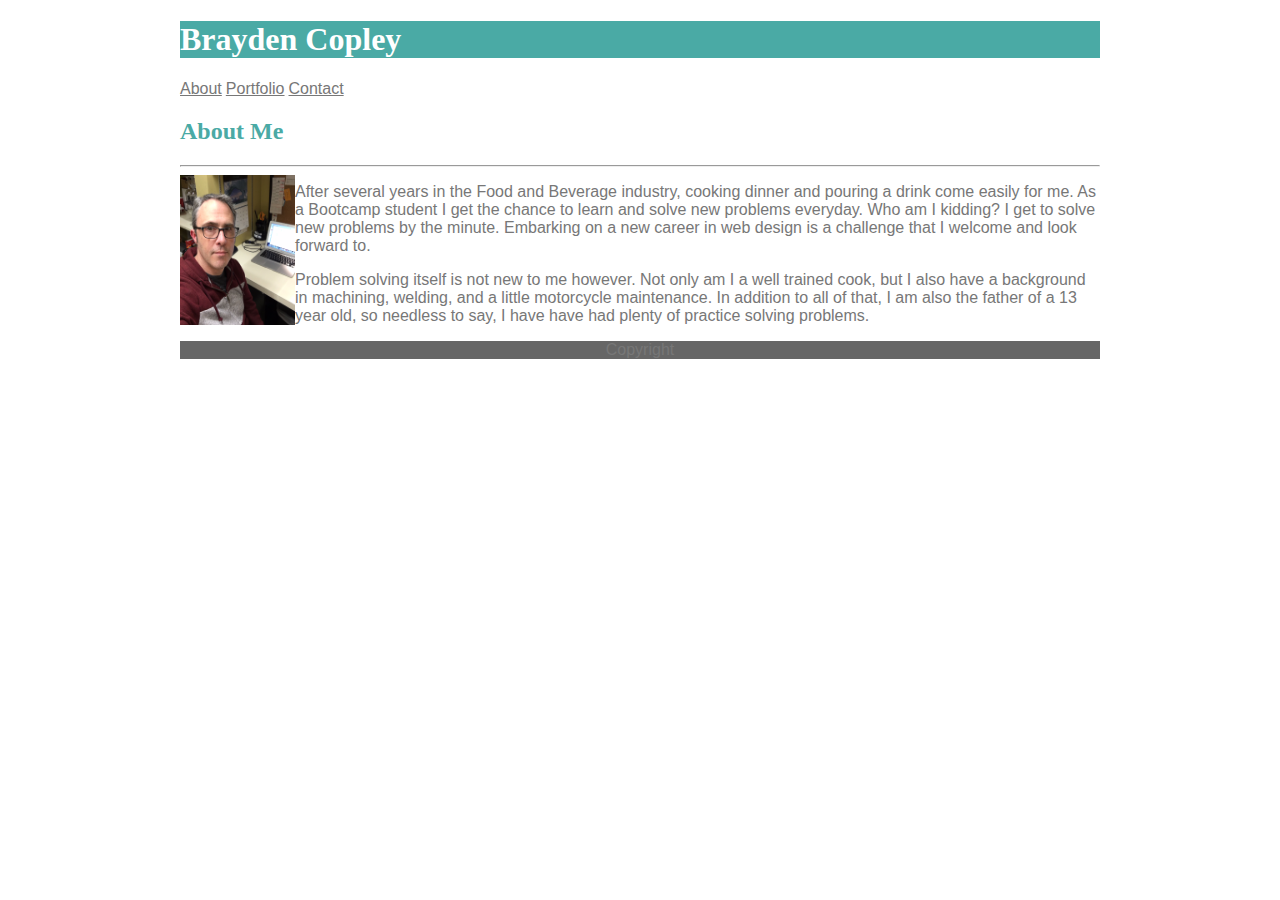
==== index.html @ 4f69c53a "added initial css" ====
<!DOCTYPE html>
<html charset: UTF-8>
    <head>
        <title>Brayden Copley-Portfolio</title>
        <link rel="stylesheet" type="text/css" href="assets/css/style.css">
    </head>
    <body>
        <h1>Brayden Copley</h1>
        <a href="index.html">About</a>
        <a href="portfolio.html">Portfolio</a>
        <a href="contact.html">Contact</a>
        <h2>About Me</h2>
        <hr>
        <img class=profilepic src="assets/images/IMG_4471.jpg" alt="Profile Picture">
        <p>After several years in the Food and Beverage industry, cooking dinner and pouring
            a drink come easily for me. As a Bootcamp student I get the chance to learn and
            solve new problems everyday. Who am I kidding? I get to solve new problems by the
            minute. Embarking on a new career in web design is a challenge
            that I welcome and look forward to. 
        </p>
        <p>Problem solving itself is not new to me however. Not only am I a well trained cook,
            but I also have a background in machining, welding, and a little motorcycle maintenance.
            In addition to all of that, I am also the father of a 13 year old, so needless to say, I have 
            have had plenty of practice solving problems.
        </p>

    </body>
    <footer>Copyright</footer>
</html>
---- assets/css/style.css ----
body {
    width: 920px;
    margin: auto;
}

h1 {
    font-family: 'Georgia', Times, Times New Roman, serif;
    background: #4aaaa5;
    color: #ffffff
}

a {
    font-family: 'Arial', 'Helvetica Neue', Helvetica, sans-serif;
    color: #777777;
}

h2 {
    font-family: 'Georgia', Times, Times New Roman, serif;
    color: #4aaaa5;
}

hr {

}

.profilepic {
    width: 115px;
    height: 150px;
    float: left;
}

p {
    font-family: 'Arial', 'Helvetica Neue', Helvetica, sans-serif;
    color: #777777;
}

label {
    font-family: 'Arial', 'Helvetica Neue', Helvetica, sans-serif;
    color: #777777;
}

button {
    font-family: 'Arial', 'Helvetica Neue', Helvetica, sans-serif;
    font-size: 15px;
    color: #ffffff;
    background: #4aaaa5;
    border: none;
    width: 120px;
    height: 40px;
}

.project {
    width: 150px;
    height: 30px;
}

h3 {
    font-family: 'Georgia', Times, Times New Roman, serif;
    font-size: 15px;
    font-weight: normal;
    background: #4aaaa5;
    color: #ffffff;
    text-align: center;
    padding-top: 10px;
}

footer {
    font-family: 'Arial', 'Helvetica Neue', Helvetica, sans-serif;
    color: #777777;
    background: #666666;
    text-align: center;
}
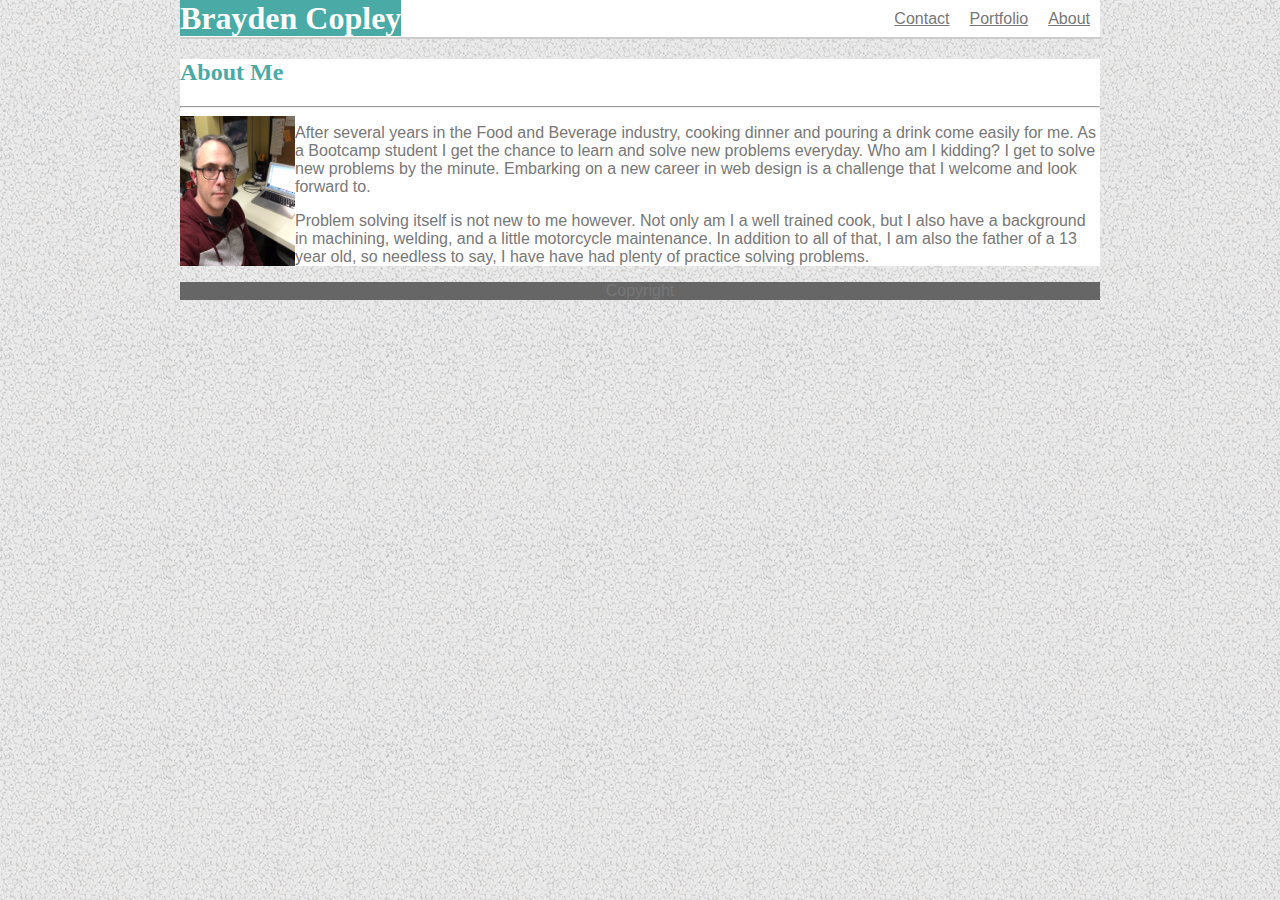
==== commit 9947ed65: "HTML and some CSS complete" ====
--- a/index.html
+++ b/index.html
@@ -1,14 +1,17 @@
 <!DOCTYPE html>
-<html charset: UTF-8>
+<html lang="en">
     <head>
         <title>Brayden Copley-Portfolio</title>
         <link rel="stylesheet" type="text/css" href="assets/css/style.css">
     </head>
     <body>
+        <header>
         <h1>Brayden Copley</h1>
         <a href="index.html">About</a>
         <a href="portfolio.html">Portfolio</a>
         <a href="contact.html">Contact</a>
+        </header>
+        <div class="wrapper">
         <h2>About Me</h2>
         <hr>
         <img class=profilepic src="assets/images/IMG_4471.jpg" alt="Profile Picture">
@@ -23,7 +26,9 @@
             In addition to all of that, I am also the father of a 13 year old, so needless to say, I have 
             have had plenty of practice solving problems.
         </p>
+        </div>
+        <footer>Copyright</footer>
 
     </body>
-    <footer>Copyright</footer>
+    
 </html>--- a/assets/css/style.css
+++ b/assets/css/style.css
@@ -1,17 +1,33 @@
 body {
     width: 920px;
     margin: auto;
+    background-image: url("../images/gravel.png");
+    background-repeat: repeat;
 }
 
 h1 {
     font-family: 'Georgia', Times, Times New Roman, serif;
     background: #4aaaa5;
-    color: #ffffff
+    color: #ffffff;
+    display: inline;
+}
+
+header {
+    background: #ffffff;
+    border-color: #cccccc;
+    border-bottom-style: solid;
+    border-bottom-width: 2px;
 }
 
 a {
     font-family: 'Arial', 'Helvetica Neue', Helvetica, sans-serif;
     color: #777777;
+    float: right;
+    padding: 10px;
+}
+
+.wrapper {
+    background: #ffffff;
 }
 
 h2 {
@@ -32,6 +48,7 @@
 p {
     font-family: 'Arial', 'Helvetica Neue', Helvetica, sans-serif;
     color: #777777;
+    background: #ffffff;
 }
 
 label {
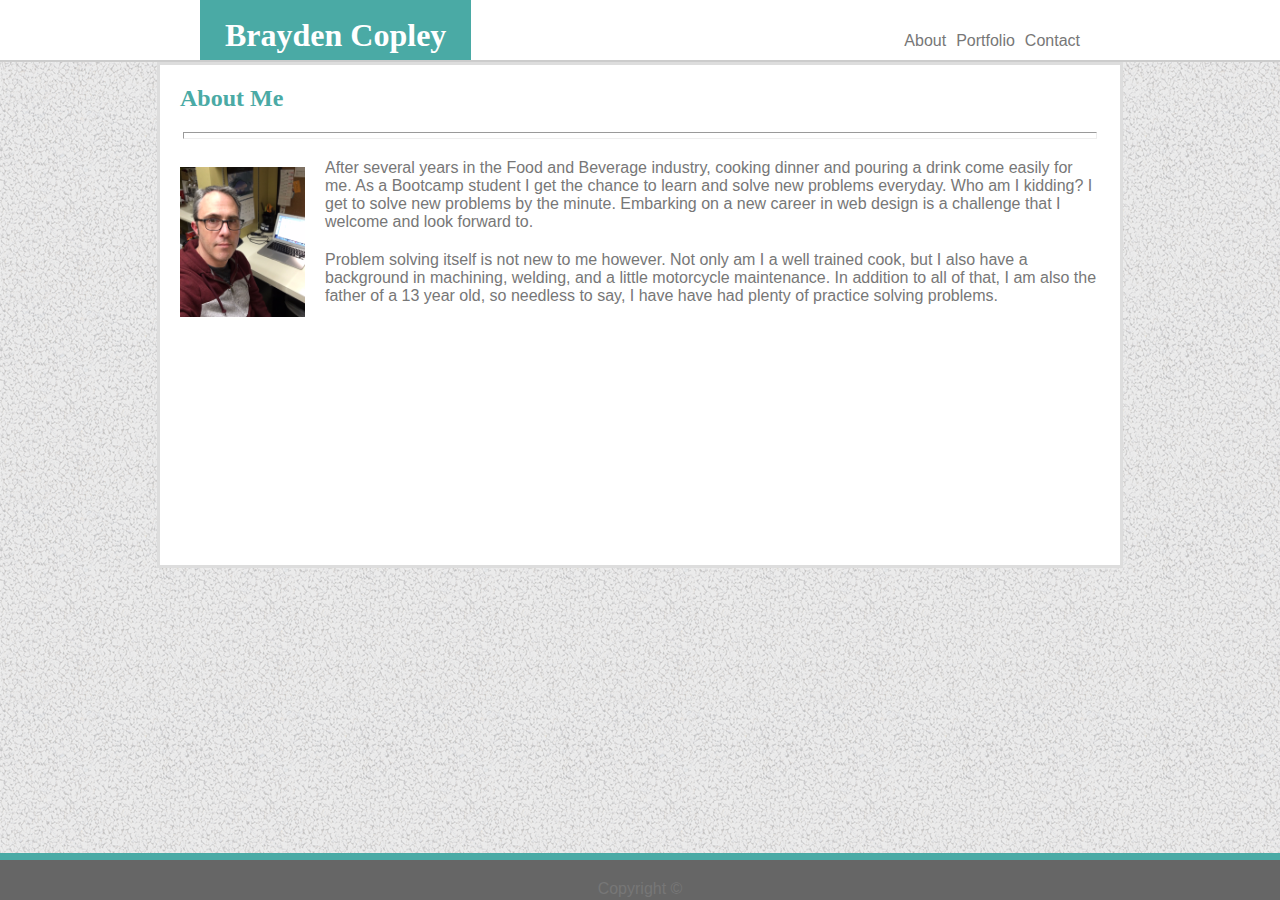
==== commit 6fea1499: "Everything working except the gallery on the portfolio page" ====
--- a/index.html
+++ b/index.html
@@ -6,28 +6,32 @@
     </head>
     <body>
         <header>
-        <h1>Brayden Copley</h1>
-        <a href="index.html">About</a>
-        <a href="portfolio.html">Portfolio</a>
-        <a href="contact.html">Contact</a>
+            <h1>Brayden Copley</h1>
+            <div class="navbar">
+                <ul>
+                    <li><a class="nav" href="contact.html">Contact</a></li>
+                    <li><a class="nav" href="portfolio.html">Portfolio</a></li>
+                    <li><a class="nav" href="index.html">About</a></li>
+                </ul>
+            </div>
         </header>
         <div class="wrapper">
-        <h2>About Me</h2>
-        <hr>
-        <img class=profilepic src="assets/images/IMG_4471.jpg" alt="Profile Picture">
-        <p>After several years in the Food and Beverage industry, cooking dinner and pouring
+            <h2>About Me</h2>
+            <hr>
+            <img class=profilepic src="assets/images/IMG_4471.jpg" alt="Profile Picture">
+            <p>After several years in the Food and Beverage industry, cooking dinner and pouring
             a drink come easily for me. As a Bootcamp student I get the chance to learn and
             solve new problems everyday. Who am I kidding? I get to solve new problems by the
             minute. Embarking on a new career in web design is a challenge
             that I welcome and look forward to. 
-        </p>
-        <p>Problem solving itself is not new to me however. Not only am I a well trained cook,
+            </p>
+            <p>Problem solving itself is not new to me however. Not only am I a well trained cook,
             but I also have a background in machining, welding, and a little motorcycle maintenance.
             In addition to all of that, I am also the father of a 13 year old, so needless to say, I have 
             have had plenty of practice solving problems.
-        </p>
+            </p>
         </div>
-        <footer>Copyright</footer>
+        <footer>Copyright &copy;</footer>
 
     </body>
     
--- a/assets/css/style.css
+++ b/assets/css/style.css
@@ -1,5 +1,4 @@
 body {
-    width: 920px;
     margin: auto;
     background-image: url("../images/gravel.png");
     background-repeat: repeat;
@@ -10,6 +9,10 @@
     background: #4aaaa5;
     color: #ffffff;
     display: inline;
+    line-height: 71px;
+    padding: 25px 25px 7px 25px;
+    margin-left: 200px;
+
 }
 
 header {
@@ -17,43 +20,81 @@
     border-color: #cccccc;
     border-bottom-style: solid;
     border-bottom-width: 2px;
+    height: 60px;
+    line-height: 50px;
 }
 
-a {
+ul {
+    list-style-type: none;
+}
+
+li {
+    float: right;
+    padding-left: 10px;
+}
+
+.navbar{
+    margin-right: 200px;
+    float: right;
+}
+
+.nav {
     font-family: 'Arial', 'Helvetica Neue', Helvetica, sans-serif;
     color: #777777;
+    text-decoration: none;
     float: right;
-    padding: 10px;
 }
 
 .wrapper {
     background: #ffffff;
+    border-color: #dddddd;
+    border-width: 3px;
+    border-style: solid;
+    height: 500px;
+    width: 960px;
+    margin: auto;
 }
 
 h2 {
     font-family: 'Georgia', Times, Times New Roman, serif;
     color: #4aaaa5;
+    margin: 20px;
 }
 
 hr {
-
+    width: 95%;
+    height: 5px;
+    color: black;
 }
 
 .profilepic {
-    width: 115px;
+    width: 125px;
     height: 150px;
     float: left;
+    margin: 20px;
 }
 
 p {
     font-family: 'Arial', 'Helvetica Neue', Helvetica, sans-serif;
     color: #777777;
     background: #ffffff;
+    margin: 20px;
 }
 
 label {
     font-family: 'Arial', 'Helvetica Neue', Helvetica, sans-serif;
     color: #777777;
+    margin: 20px 20px 5px 20px;
+}
+
+input {
+    margin: 5px 20px;
+    width: 95%;
+}
+
+textarea {
+    margin: 5px 20px;
+    width: 95%;
 }
 
 button {
@@ -64,11 +105,20 @@
     border: none;
     width: 120px;
     height: 40px;
+    margin: 20px;
+}
+
+img {
+}
+
+.gallery {
+    display: inline-block;
 }
 
 .project {
     width: 150px;
     height: 30px;
+    display: inline-block;
 }
 
 h3 {
@@ -86,4 +136,12 @@
     color: #777777;
     background: #666666;
     text-align: center;
+    bottom: 0px;
+    position: fixed;
+    height: 20px;
+    width: 100%;
+    padding-top: 20px;
+    border-top-color: #4aaaa5;
+    border-top-style: solid;
+    border-top-width: 7px;
 }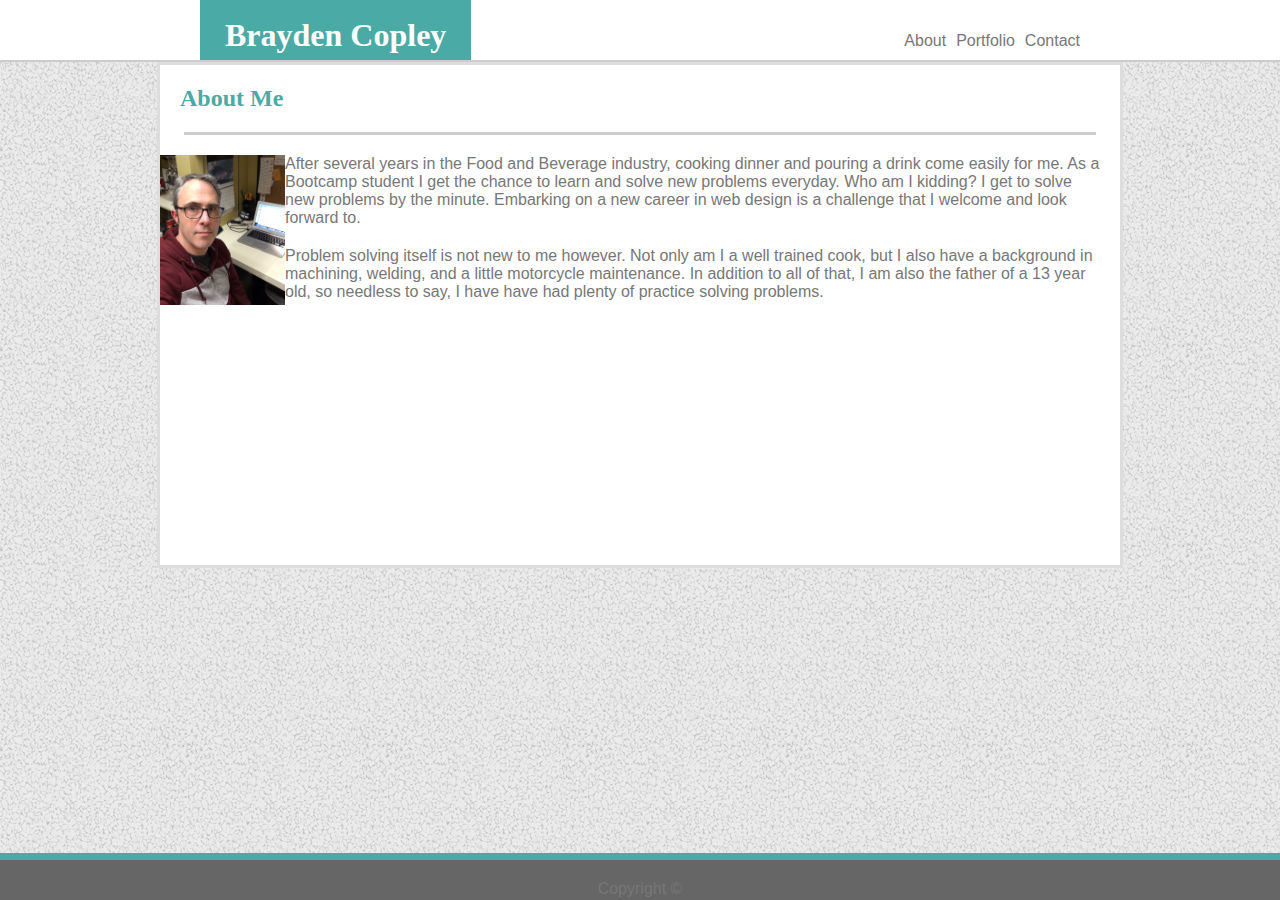
==== commit 1875cf0c: "attempting to add responsiveness. not very successfully." ====
--- a/index.html
+++ b/index.html
@@ -1,6 +1,7 @@
 <!DOCTYPE html>
 <html lang="en">
     <head>
+            <meta name="viewport" content="width=device-width, initial-scale=1">
         <title>Brayden Copley-Portfolio</title>
         <link rel="stylesheet" type="text/css" href="assets/css/style.css">
     </head>
@@ -17,7 +18,7 @@
         </header>
         <div class="wrapper">
             <h2>About Me</h2>
-            <hr>
+            <div class="divider"></div>
             <img class=profilepic src="assets/images/IMG_4471.jpg" alt="Profile Picture">
             <p>After several years in the Food and Beverage industry, cooking dinner and pouring
             a drink come easily for me. As a Bootcamp student I get the chance to learn and
--- a/assets/css/style.css
+++ b/assets/css/style.css
@@ -53,6 +53,7 @@
     height: 500px;
     width: 960px;
     margin: auto;
+    position: relative;
 }
 
 h2 {
@@ -61,17 +62,18 @@
     margin: 20px;
 }
 
-hr {
+.divider {
+    height: 3px;
     width: 95%;
-    height: 5px;
-    color: black;
+    background-color: #ccc;
+    margin: auto auto 20px;
 }
 
 .profilepic {
     width: 125px;
     height: 150px;
     float: left;
-    margin: 20px;
+    margin-right: auto 20px;
 }
 
 p {
@@ -113,6 +115,8 @@
 
 .gallery {
     display: inline-block;
+    position: absolute;
+    left: 100px;
 }
 
 .project {
@@ -129,6 +133,17 @@
     color: #ffffff;
     text-align: center;
     padding-top: 10px;
+    position: absolute;
+    bottom: 5px;
+    width: 100%;
+}
+
+
+.gallery > div {
+    position: relative;
+    width: 150px;
+    display: inline-block;
+    margin: 20px;
 }
 
 footer {
@@ -144,4 +159,54 @@
     border-top-color: #4aaaa5;
     border-top-style: solid;
     border-top-width: 7px;
-}+}
+
+@media (max-width: 980px) {
+    h1 {
+      margin-left: 20px;
+    }
+  
+  }
+  
+  @media (max-width: 768px) {
+    .container{
+      max-width: 748px;
+    }
+  
+    nav{
+      margin-right: 20px;
+    }
+  
+    .work {
+      margin: 20px 30px 25px 30px;
+    }
+  }
+  
+  @media (max-width: 640px) {
+    #masthead {
+      position: static;
+    }
+  
+    #main-container {
+      padding-top: 0;
+    }
+    
+    #logo {
+      width: 100%;
+    }
+  
+    nav {
+      width: 100%;
+      text-align: center;
+    }
+  
+    .auth-image {
+      width: 100%;
+    }
+  
+    .work {
+      width: 100%;
+      margin: 25px auto;
+    }
+  }
+  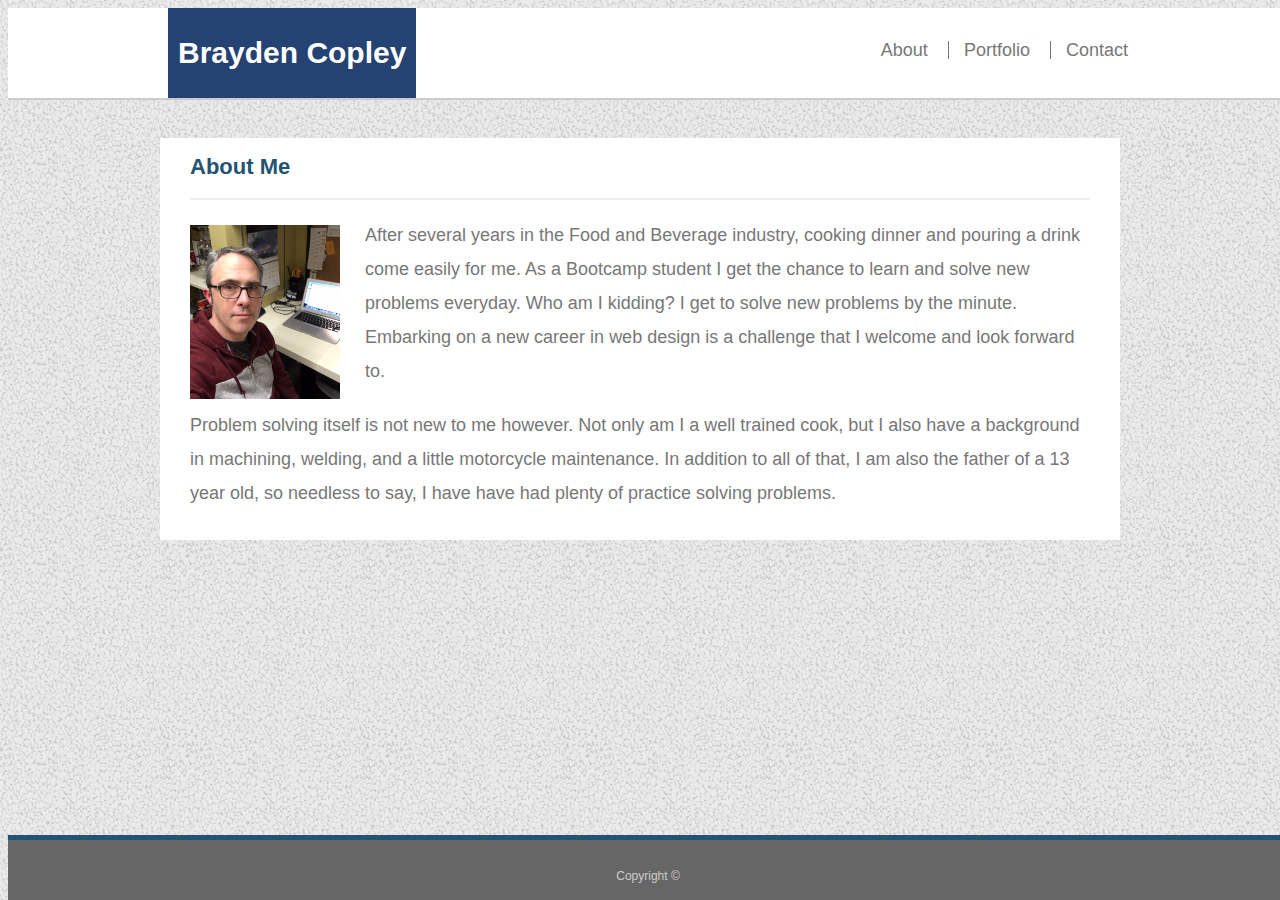
==== commit edbe3b49: "Added responsiveness, and changed color scheme." ====
--- a/index.html
+++ b/index.html
@@ -1,39 +1,47 @@
 <!DOCTYPE html>
 <html lang="en">
     <head>
-            <meta name="viewport" content="width=device-width, initial-scale=1">
+        <meta name="viewport" content="width=device-width, initial-scale=1">
         <title>Brayden Copley-Portfolio</title>
         <link rel="stylesheet" type="text/css" href="assets/css/style.css">
     </head>
+
     <body>
-        <header>
-            <h1>Brayden Copley</h1>
-            <div class="navbar">
-                <ul>
-                    <li><a class="nav" href="contact.html">Contact</a></li>
-                    <li><a class="nav" href="portfolio.html">Portfolio</a></li>
-                    <li><a class="nav" href="index.html">About</a></li>
-                </ul>
+
+        <header id = "masthead">
+            <div class="container">
+                <a href = "index.html" id="logo">Brayden Copley</a>
+                <nav>
+                    <a href="index.html">About</a>
+                    <a href="portfolio.html">Portfolio</a>
+                    <a href="contact.html">Contact</a>
+                </nav>
             </div>
         </header>
-        <div class="wrapper">
-            <h2>About Me</h2>
-            <div class="divider"></div>
-            <img class=profilepic src="assets/images/IMG_4471.jpg" alt="Profile Picture">
-            <p>After several years in the Food and Beverage industry, cooking dinner and pouring
-            a drink come easily for me. As a Bootcamp student I get the chance to learn and
-            solve new problems everyday. Who am I kidding? I get to solve new problems by the
-            minute. Embarking on a new career in web design is a challenge
-            that I welcome and look forward to. 
-            </p>
-            <p>Problem solving itself is not new to me however. Not only am I a well trained cook,
-            but I also have a background in machining, welding, and a little motorcycle maintenance.
-            In addition to all of that, I am also the father of a 13 year old, so needless to say, I have 
-            have had plenty of practice solving problems.
-            </p>
+
+        <div id="mainContainer" class="container">
+            <section class = "mainSection">
+                <h2>About Me</h2>
+                <img class=profilepic src="assets/images/IMG_4471.jpg" alt="Profile Picture">
+                <p>After several years in the Food and Beverage industry, cooking dinner and pouring
+                a drink come easily for me. As a Bootcamp student I get the chance to learn and
+                solve new problems everyday. Who am I kidding? I get to solve new problems by the
+                minute. Embarking on a new career in web design is a challenge
+                that I welcome and look forward to. 
+                </p>
+                <p>Problem solving itself is not new to me however. Not only am I a well trained cook,
+                but I also have a background in machining, welding, and a little motorcycle maintenance.
+                In addition to all of that, I am also the father of a 13 year old, so needless to say, I have 
+                have had plenty of practice solving problems.
+                </p>
+            </section>
+
         </div>
-        <footer>Copyright &copy;</footer>
 
+        <footer>
+            <div class = "container">
+                Copyright &copy;</footer>
+            </div>
     </body>
     
 </html>--- a/assets/css/style.css
+++ b/assets/css/style.css
@@ -1,87 +1,191 @@
+/* overall---------------------------------------------- */
+
 body {
-    margin: auto;
-    background-image: url("../images/gravel.png");
-    background-repeat: repeat;
+    background-image: url("../images/gravel.png"); 
+    background-repeat: repeat; 
+    /* background: #ffffff; */
+    color: #777777;
+    font-family: 'Arial', 'Helvetica Neue', Helvetica, sans-serif;
+    font-size: 18px;
+    line-height: 34px;
+}
+
+* {
+    box-sizing: border-box;
+}
+
+ /* general------------------------------------------------- */
+
+ .container {
+     clear: both;
+     max-width: 960px;
+     margin: 0 auto;
+     width: 100%;
+ }
+
+h1, h2, h3, p {
+    margin-bottom: 20px;
+}
+
+h1, h2, h3 {
+    font-family: 'Arial', 'Helvetica Neue', Helvetica, sans-serif;
+    font-weight: 700;
+    color: #245372;
 }
 
 h1 {
-    font-family: 'Georgia', Times, Times New Roman, serif;
-    background: #4aaaa5;
-    color: #ffffff;
-    display: inline;
-    line-height: 71px;
-    padding: 25px 25px 7px 25px;
-    margin-left: 200px;
-
-}
-
-header {
+    border-bottom: 3px;
+    border-bottom-color: #dddddd;
+    border-bottom-style: solid;
+    font-size: 30px;
+    line-height: 49px;
+    padding-bottom: 20px;
+}
+
+h2, h3 {
+    font-size: 22px;
+}
+
+p:last-child {
+    margin-bottom: 0;
+}
+
+/* header---------------------------------------------------- */
+ 
+#masthead {
     background: #ffffff;
-    border-color: #cccccc;
+    border-bottom-color: #cccccc;
     border-bottom-style: solid;
     border-bottom-width: 2px;
-    height: 60px;
-    line-height: 50px;
-}
-
-ul {
-    list-style-type: none;
-}
-
-li {
+    margin: 0 0 15px 0;
+    overflow: auto;
+    position: fixed;
+    width: 100%;
+    z-index: 99;
+}
+
+#logo {
+    background: #254372;
+    color: #ffffff;
+    float: left;
+    font-family: 'Arial', 'Helvetica Neue', Helvetica, sans-serif;
+    font-size: 30px;
+    font-weight: 700;
+    height: 90px;
+    line-height: 90px;
+    padding: 0 10px;
+    text-align: center;
+    text-decoration: none;
+    width: 250 px;
+}
+
+nav {
     float: right;
-    padding-left: 10px;
-}
-
-.navbar{
-    margin-right: 200px;
-    float: right;
-}
-
-.nav {
-    font-family: 'Arial', 'Helvetica Neue', Helvetica, sans-serif;
+    margin-top: 25px;
+}
+
+nav a {
     color: #777777;
+    border-color: #777777;
+    border-left: 1px solid;
+    display: inline-block;
+    line-height: 18px;
+    margin-left: 15px;
+    padding-left: 15px;
     text-decoration: none;
-    float: right;
-}
-
-.wrapper {
+}
+
+nav a:first-child {
+    border-left: 0 none;
+}
+
+
+/* footer------------------------------------------------------- */
+
+footer {
+    
+    background: #666666;
+    border-top-color: #245372;
+    border-top-style: solid;
+    border-top-width: 5px;
+    bottom: 0px;
+    clear: both;
+    color: #cccccc;
+    font-family: 'Arial', 'Helvetica Neue', Helvetica, sans-serif;
+    font-size: 12px;
+    height: 50px;
+    line-height: 12px;
+    position: fixed;
+    padding: 30px 0;
+    text-align: center;
+    width: 100%;
+}
+
+h3, h2 {
+    padding-bottom: 20px;
+    margin-bottom: 15px;
+    line-height: 22px;
+    border-bottom: 2px solid #eeeeee;
+  }
+
+/* Main Section--------------------------------------------------- */
+
+#mainContainer {
+    padding-top: 130px;
+    min-height: (100vh - 70px);
+}
+
+.mainSection {
     background: #ffffff;
-    border-color: #dddddd;
-    border-width: 3px;
+    /* border-color: #dddddd;
     border-style: solid;
-    height: 500px;
-    width: 960px;
-    margin: auto;
+    border-width: 1px; */
+    float: left;
+    margin: 0 0 40px;
+    max-width: 960px;
+    padding: 30px;
+    padding-top: 0px;
+    width: 100%;
+}
+
+.profilepic {
+    float: left;
+    height: auto;
+    margin-top: 10px;
+    margin-right: 25px;
+    width: 150px;
+}
+
+/* Portfolio Page-------------------------------------------------- */
+
+.gallery {
+    float: left;
+    margin: 20px 30px 25px 30px;
+    overflow: auto;
     position: relative;
-}
-
-h2 {
-    font-family: 'Georgia', Times, Times New Roman, serif;
-    color: #4aaaa5;
-    margin: 20px;
-}
-
-.divider {
-    height: 3px;
-    width: 95%;
-    background-color: #ccc;
-    margin: auto auto 20px;
-}
-
-.profilepic {
-    width: 125px;
-    height: 150px;
-    float: left;
-    margin-right: auto 20px;
-}
-
-p {
-    font-family: 'Arial', 'Helvetica Neue', Helvetica, sans-serif;
-    color: #777777;
-    background: #ffffff;
-    margin: 20px;
-}
+    width: 175px;
+}
+
+.gallery img {
+    width: 100%;
+    border: 0 none;
+  }
+
+.gallery h3 {
+    position: absolute;
+    background: #245372;
+    border-bottom: 0;
+    bottom: 20px;
+    color: #ffffff;
+    font-weight: 300;
+    line-height: 30px;
+    margin-bottom: 0;
+    padding: 10px;
+    text-align: center;
+    width: 100%;
+}
+
+/* Contact Page-------------------------------------- */
 
 label {
     font-family: 'Arial', 'Helvetica Neue', Helvetica, sans-serif;
@@ -103,67 +207,18 @@
     font-family: 'Arial', 'Helvetica Neue', Helvetica, sans-serif;
     font-size: 15px;
     color: #ffffff;
-    background: #4aaaa5;
+    background: #245372;
     border: none;
     width: 120px;
     height: 40px;
-    margin: 20px;
-}
-
-img {
-}
-
-.gallery {
-    display: inline-block;
-    position: absolute;
-    left: 100px;
-}
-
-.project {
-    width: 150px;
-    height: 30px;
-    display: inline-block;
-}
-
-h3 {
-    font-family: 'Georgia', Times, Times New Roman, serif;
-    font-size: 15px;
-    font-weight: normal;
-    background: #4aaaa5;
-    color: #ffffff;
-    text-align: center;
-    padding-top: 10px;
-    position: absolute;
-    bottom: 5px;
-    width: 100%;
-}
-
-
-.gallery > div {
-    position: relative;
-    width: 150px;
-    display: inline-block;
-    margin: 20px;
-}
-
-footer {
-    font-family: 'Arial', 'Helvetica Neue', Helvetica, sans-serif;
-    color: #777777;
-    background: #666666;
-    text-align: center;
-    bottom: 0px;
-    position: fixed;
-    height: 20px;
-    width: 100%;
-    padding-top: 20px;
-    border-top-color: #4aaaa5;
-    border-top-style: solid;
-    border-top-width: 7px;
-}
-
-@media (max-width: 980px) {
-    h1 {
-      margin-left: 20px;
+    margin-left: 20px;
+    /* margin: 20px; */
+}
+
+
+   @media (max-width: 980px) {
+    nav {
+      margin-right: 20px;
     }
   
   }
@@ -177,18 +232,20 @@
       margin-right: 20px;
     }
   
-    .work {
-      margin: 20px 30px 25px 30px;
+    .gallery {
+      margin: 20px 10px 25px 10px;
+      width: 300px;
     }
   }
   
   @media (max-width: 640px) {
     #masthead {
       position: static;
-    }
-  
-    #main-container {
-      padding-top: 0;
+      margin-bottom: 10px;
+    }
+  
+    #mainContainer {
+      padding-top: 10px;
     }
     
     #logo {
@@ -204,7 +261,7 @@
       width: 100%;
     }
   
-    .work {
+    .gallery {
       width: 100%;
       margin: 25px auto;
     }
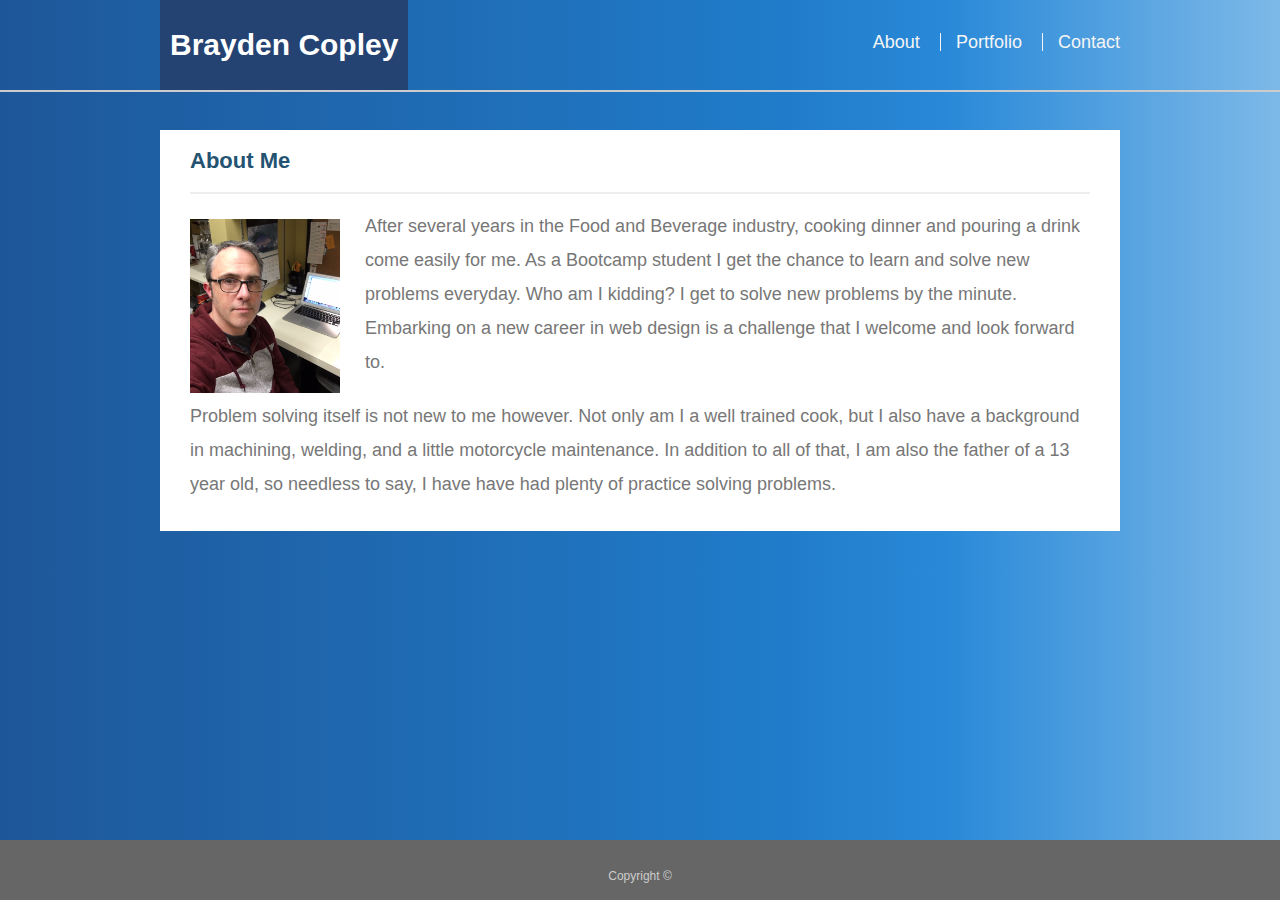
==== commit 2cbd31ea: "CSS reset included. Color scheme change. Font change. Minor adjustments overall." ====
--- a/index.html
+++ b/index.html
@@ -3,6 +3,7 @@
     <head>
         <meta name="viewport" content="width=device-width, initial-scale=1">
         <title>Brayden Copley-Portfolio</title>
+        <link rel="stylesheet" type="text/css" href="assets/css/reset.css">
         <link rel="stylesheet" type="text/css" href="assets/css/style.css">
     </head>
 
--- a/assets/css/style.css
+++ b/assets/css/style.css
@@ -1,9 +1,16 @@
 /* overall---------------------------------------------- */
 
 body {
-    background-image: url("../images/gravel.png"); 
-    background-repeat: repeat; 
+    /* background-image: url("../images/gravel.png"); 
+    background-repeat: repeat;  */
     /* background: #ffffff; */
+/* Gradient-------------------------------------- */
+background: #1e5799; /* Old browsers */
+background: -moz-linear-gradient(left, #1e5799 0%, #207cca 61%, #2989d8 74%, #7db9e8 100%); /* FF3.6-15 */
+background: -webkit-linear-gradient(left, #1e5799 0%,#207cca 61%,#2989d8 74%,#7db9e8 100%); /* Chrome10-25,Safari5.1-6 */
+background: linear-gradient(to right, #1e5799 0%,#207cca 61%,#2989d8 74%,#7db9e8 100%); /* W3C, IE10+, FF16+, Chrome26+, Opera12+, Safari7+ */
+filter: progid:DXImageTransform.Microsoft.gradient( startColorstr='#1e5799', endColorstr='#7db9e8',GradientType=1 ); /* IE6-9 */
+/* ---------------------------------------------------- */
     color: #777777;
     font-family: 'Arial', 'Helvetica Neue', Helvetica, sans-serif;
     font-size: 18px;
@@ -42,6 +49,8 @@
     padding-bottom: 20px;
 }
 
+h2 {padding-top: 20px;}
+
 h2, h3 {
     font-size: 22px;
 }
@@ -53,7 +62,14 @@
 /* header---------------------------------------------------- */
  
 #masthead {
-    background: #ffffff;
+    /* background: #ffffff; */
+    /* Gradient------------------------------------------ */
+    background: #1e5799; /* Old browsers */
+    background: -moz-linear-gradient(left, #1e5799 0%, #207cca 61%, #2989d8 74%, #7db9e8 100%); /* FF3.6-15 */
+    background: -webkit-linear-gradient(left, #1e5799 0%,#207cca 61%,#2989d8 74%,#7db9e8 100%); /* Chrome10-25,Safari5.1-6 */
+    background: linear-gradient(to right, #1e5799 0%,#207cca 61%,#2989d8 74%,#7db9e8 100%); /* W3C, IE10+, FF16+, Chrome26+, Opera12+, Safari7+ */
+    filter: progid:DXImageTransform.Microsoft.gradient( startColorstr='#1e5799', endColorstr='#7db9e8',GradientType=1 ); /* IE6-9 */
+    /* -------------------------------------------------- */
     border-bottom-color: #cccccc;
     border-bottom-style: solid;
     border-bottom-width: 2px;
@@ -85,7 +101,7 @@
 }
 
 nav a {
-    color: #777777;
+    color: whitesmoke;
     border-color: #777777;
     border-left: 1px solid;
     display: inline-block;
@@ -105,9 +121,9 @@
 footer {
     
     background: #666666;
-    border-top-color: #245372;
+    /* border-top-color: #245372;
     border-top-style: solid;
-    border-top-width: 5px;
+    border-top-width: 5px; */
     bottom: 0px;
     clear: both;
     color: #cccccc;
@@ -160,7 +176,7 @@
 
 .gallery {
     float: left;
-    margin: 20px 30px 25px 30px;
+    margin: 10px 30px 10px 30px;
     overflow: auto;
     position: relative;
     width: 175px;
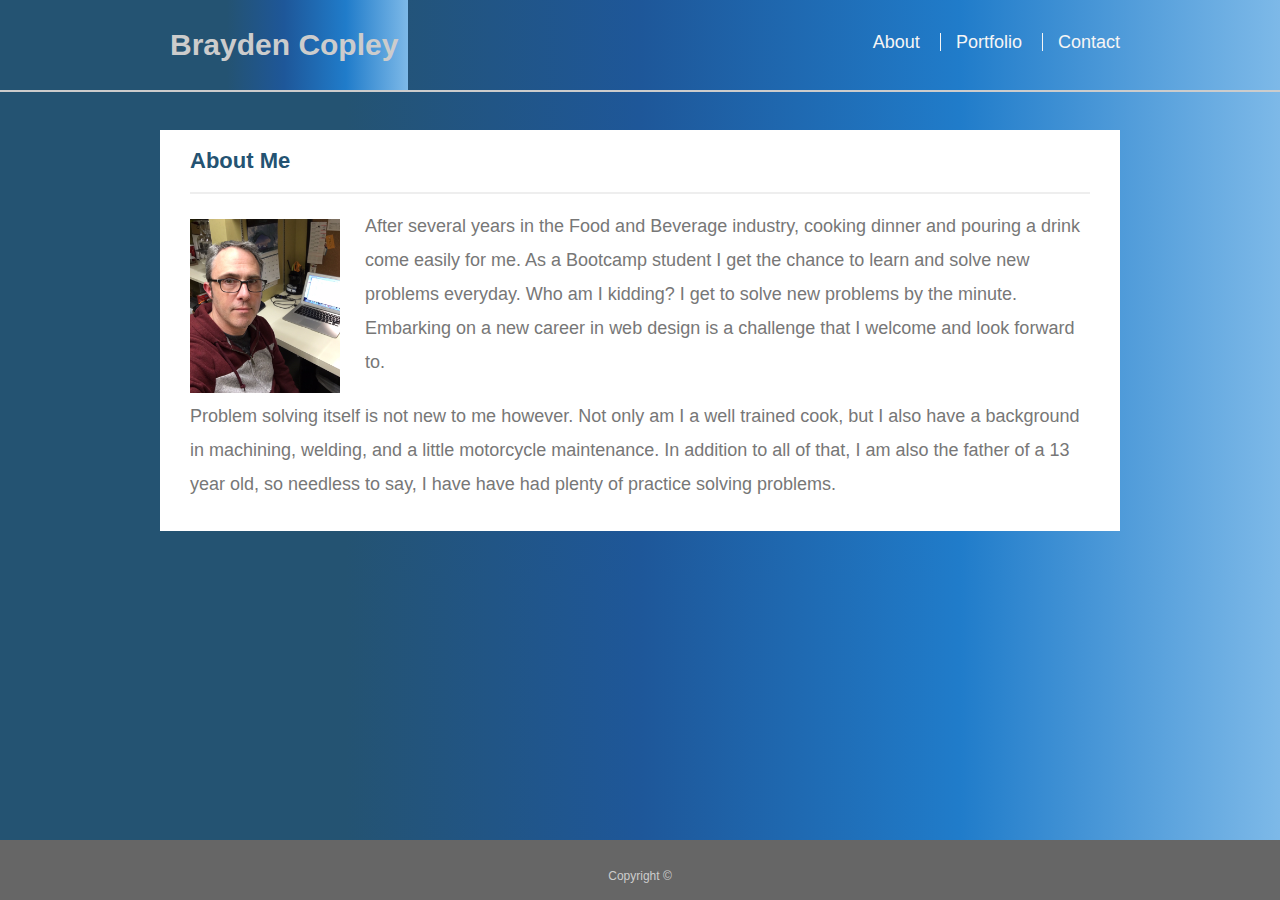
==== commit 28711b86: "Further color scheme changes in order for each page to be more cohesive and slightly more simple." ====
--- a/index.html
+++ b/index.html
@@ -21,7 +21,7 @@
         </header>
 
         <div id="mainContainer" class="container">
-            <section class = "mainSection">
+            <section class = "mainSection bio">
                 <h2>About Me</h2>
                 <img class=profilepic src="assets/images/IMG_4471.jpg" alt="Profile Picture">
                 <p>After several years in the Food and Beverage industry, cooking dinner and pouring
--- a/assets/css/style.css
+++ b/assets/css/style.css
@@ -5,12 +5,13 @@
     background-repeat: repeat;  */
     /* background: #ffffff; */
 /* Gradient-------------------------------------- */
-background: #1e5799; /* Old browsers */
-background: -moz-linear-gradient(left, #1e5799 0%, #207cca 61%, #2989d8 74%, #7db9e8 100%); /* FF3.6-15 */
-background: -webkit-linear-gradient(left, #1e5799 0%,#207cca 61%,#2989d8 74%,#7db9e8 100%); /* Chrome10-25,Safari5.1-6 */
-background: linear-gradient(to right, #1e5799 0%,#207cca 61%,#2989d8 74%,#7db9e8 100%); /* W3C, IE10+, FF16+, Chrome26+, Opera12+, Safari7+ */
-filter: progid:DXImageTransform.Microsoft.gradient( startColorstr='#1e5799', endColorstr='#7db9e8',GradientType=1 ); /* IE6-9 */
-/* ---------------------------------------------------- */
+/* Permalink - use to edit and share this gradient: http://colorzilla.com/gradient-editor/#245372+0,245372+27,245372+27,1e5799+50,207cca+75,7db9e8+100 */
+    background: #245372; /* Old browsers */
+    background: -moz-linear-gradient(left, #245372 0%, #245372 27%, #245372 27%, #1e5799 50%, #207cca 75%, #7db9e8 100%); /* FF3.6-15 */
+    background: -webkit-linear-gradient(left, #245372 0%,#245372 27%,#245372 27%,#1e5799 50%,#207cca 75%,#7db9e8 100%); /* Chrome10-25,Safari5.1-6 */
+    background: linear-gradient(to right, #245372 0%,#245372 27%,#245372 27%,#1e5799 50%,#207cca 75%,#7db9e8 100%); /* W3C, IE10+, FF16+, Chrome26+, Opera12+, Safari7+ */
+    filter: progid:DXImageTransform.Microsoft.gradient( startColorstr='#245372', endColorstr='#7db9e8',GradientType=1 ); /* IE6-9 *//* ---------------------------------------------------- */
+    /* -------------------------------------------------- */
     color: #777777;
     font-family: 'Arial', 'Helvetica Neue', Helvetica, sans-serif;
     font-size: 18px;
@@ -37,7 +38,7 @@
 h1, h2, h3 {
     font-family: 'Arial', 'Helvetica Neue', Helvetica, sans-serif;
     font-weight: 700;
-    color: #245372;
+    color: #cccccc;
 }
 
 h1 {
@@ -64,12 +65,13 @@
 #masthead {
     /* background: #ffffff; */
     /* Gradient------------------------------------------ */
-    background: #1e5799; /* Old browsers */
-    background: -moz-linear-gradient(left, #1e5799 0%, #207cca 61%, #2989d8 74%, #7db9e8 100%); /* FF3.6-15 */
-    background: -webkit-linear-gradient(left, #1e5799 0%,#207cca 61%,#2989d8 74%,#7db9e8 100%); /* Chrome10-25,Safari5.1-6 */
-    background: linear-gradient(to right, #1e5799 0%,#207cca 61%,#2989d8 74%,#7db9e8 100%); /* W3C, IE10+, FF16+, Chrome26+, Opera12+, Safari7+ */
-    filter: progid:DXImageTransform.Microsoft.gradient( startColorstr='#1e5799', endColorstr='#7db9e8',GradientType=1 ); /* IE6-9 */
-    /* -------------------------------------------------- */
+/* Permalink - use to edit and share this gradient: http://colorzilla.com/gradient-editor/#245372+0,245372+27,245372+27,1e5799+50,207cca+75,7db9e8+100 */
+    background: #245372; /* Old browsers */
+    background: -moz-linear-gradient(left, #245372 0%, #245372 27%, #245372 27%, #1e5799 50%, #207cca 75%, #7db9e8 100%); /* FF3.6-15 */
+    background: -webkit-linear-gradient(left, #245372 0%,#245372 27%,#245372 27%,#1e5799 50%,#207cca 75%,#7db9e8 100%); /* Chrome10-25,Safari5.1-6 */
+    background: linear-gradient(to right, #245372 0%,#245372 27%,#245372 27%,#1e5799 50%,#207cca 75%,#7db9e8 100%); /* W3C, IE10+, FF16+, Chrome26+, Opera12+, Safari7+ */
+    filter: progid:DXImageTransform.Microsoft.gradient( startColorstr='#245372', endColorstr='#7db9e8',GradientType=1 ); /* IE6-9 */    /* -------------------------------------------------- */
+    /* --------------------------------------------------------- */
     border-bottom-color: #cccccc;
     border-bottom-style: solid;
     border-bottom-width: 2px;
@@ -81,8 +83,13 @@
 }
 
 #logo {
-    background: #254372;
-    color: #ffffff;
+    /* Permalink - use to edit and share this gradient: http://colorzilla.com/gradient-editor/#245372+0,245372+27,245372+27,1e5799+50,207cca+75,7db9e8+100 */
+    background: #245372; /* Old browsers */
+    background: -moz-linear-gradient(left, #245372 0%, #245372 27%, #245372 27%, #1e5799 50%, #207cca 75%, #7db9e8 100%); /* FF3.6-15 */
+    background: -webkit-linear-gradient(left, #245372 0%,#245372 27%,#245372 27%,#1e5799 50%,#207cca 75%,#7db9e8 100%); /* Chrome10-25,Safari5.1-6 */
+    background: linear-gradient(to right, #245372 0%,#245372 27%,#245372 27%,#1e5799 50%,#207cca 75%,#7db9e8 100%); /* W3C, IE10+, FF16+, Chrome26+, Opera12+, Safari7+ */
+    filter: progid:DXImageTransform.Microsoft.gradient( startColorstr='#245372', endColorstr='#7db9e8',GradientType=1 ); /* IE6-9 */
+    color: #cccccc;
     float: left;
     font-family: 'Arial', 'Helvetica Neue', Helvetica, sans-serif;
     font-size: 30px;
@@ -152,16 +159,25 @@
 }
 
 .mainSection {
-    background: #ffffff;
+    /* background: #ffffff; */
     /* border-color: #dddddd;
     border-style: solid;
     border-width: 1px; */
+    background: none;
     float: left;
     margin: 0 0 40px;
     max-width: 960px;
     padding: 30px;
     padding-top: 0px;
     width: 100%;
+}
+
+.bio {
+    background: #ffffff;
+}
+
+.bio h2 {
+    color: #245372;
 }
 
 .profilepic {
@@ -190,6 +206,12 @@
 .gallery h3 {
     position: absolute;
     background: #245372;
+    /* Permalink - use to edit and share this gradient: http://colorzilla.com/gradient-editor/#245372+0,245372+27,245372+27,1e5799+50,207cca+75,7db9e8+100 */
+    background: #245372; /* Old browsers */
+    background: -moz-linear-gradient(left, #245372 0%, #245372 27%, #245372 27%, #1e5799 50%, #207cca 75%, #7db9e8 100%); /* FF3.6-15 */
+    background: -webkit-linear-gradient(left, #245372 0%,#245372 27%,#245372 27%,#1e5799 50%,#207cca 75%,#7db9e8 100%); /* Chrome10-25,Safari5.1-6 */
+    background: linear-gradient(to right, #245372 0%,#245372 27%,#245372 27%,#1e5799 50%,#207cca 75%,#7db9e8 100%); /* W3C, IE10+, FF16+, Chrome26+, Opera12+, Safari7+ */
+    filter: progid:DXImageTransform.Microsoft.gradient( startColorstr='#245372', endColorstr='#7db9e8',GradientType=1 ); /* IE6-9 */
     border-bottom: 0;
     bottom: 20px;
     color: #ffffff;
@@ -205,7 +227,7 @@
 
 label {
     font-family: 'Arial', 'Helvetica Neue', Helvetica, sans-serif;
-    color: #777777;
+    color: #cccccc;
     margin: 20px 20px 5px 20px;
 }
 
@@ -222,8 +244,16 @@
 button {
     font-family: 'Arial', 'Helvetica Neue', Helvetica, sans-serif;
     font-size: 15px;
-    color: #ffffff;
-    background: #245372;
+    color: #cccccc;
+    /* background: #245372; */
+
+/* Permalink - use to edit and share this gradient: http://colorzilla.com/gradient-editor/#245372+0,245372+27,245372+27,1e5799+50,207cca+75,7db9e8+100 */
+    background: #245372; /* Old browsers */
+    background: -moz-linear-gradient(left, #245372 0%, #245372 27%, #245372 27%, #1e5799 50%, #207cca 75%, #7db9e8 100%); /* FF3.6-15 */
+    background: -webkit-linear-gradient(left, #245372 0%,#245372 27%,#245372 27%,#1e5799 50%,#207cca 75%,#7db9e8 100%); /* Chrome10-25,Safari5.1-6 */
+    background: linear-gradient(to right, #245372 0%,#245372 27%,#245372 27%,#1e5799 50%,#207cca 75%,#7db9e8 100%); /* W3C, IE10+, FF16+, Chrome26+, Opera12+, Safari7+ */
+    filter: progid:DXImageTransform.Microsoft.gradient( startColorstr='#245372', endColorstr='#7db9e8',GradientType=1 ); /* IE6-9 */
+
     border: none;
     width: 120px;
     height: 40px;
